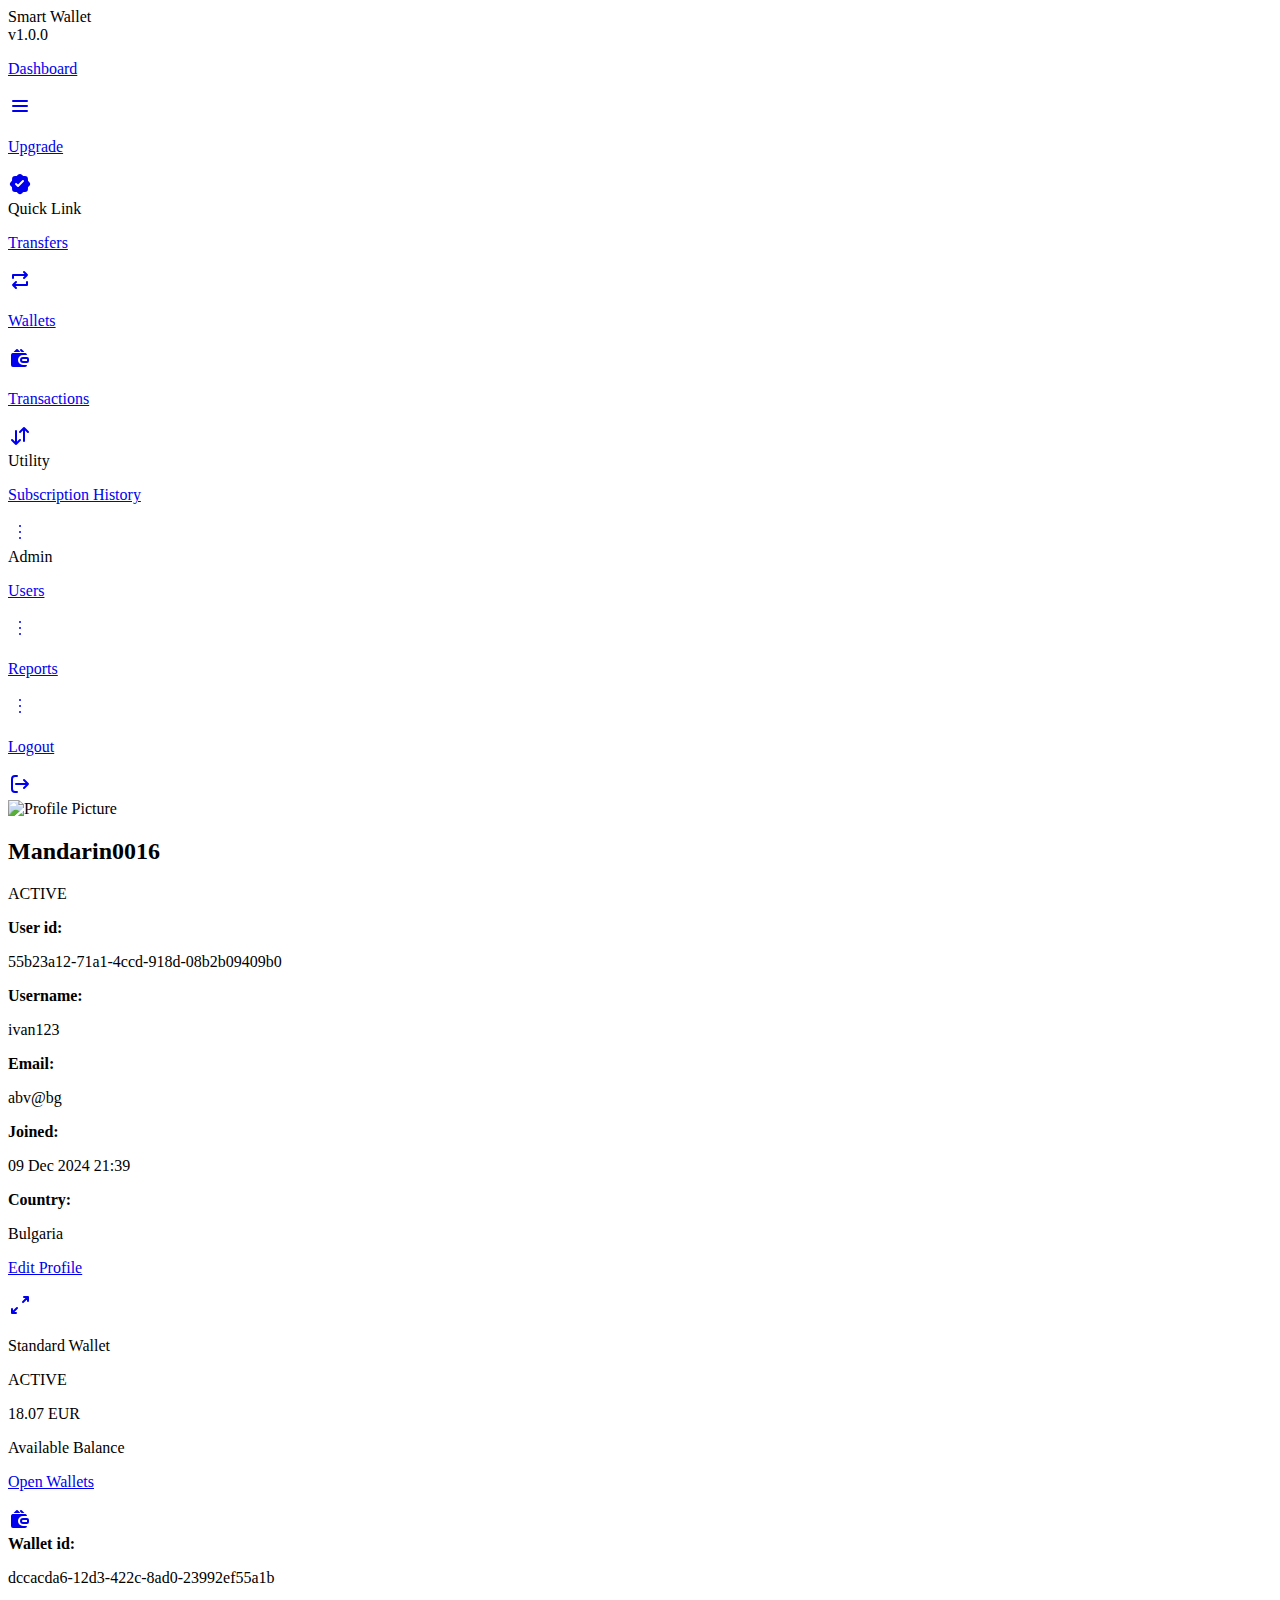
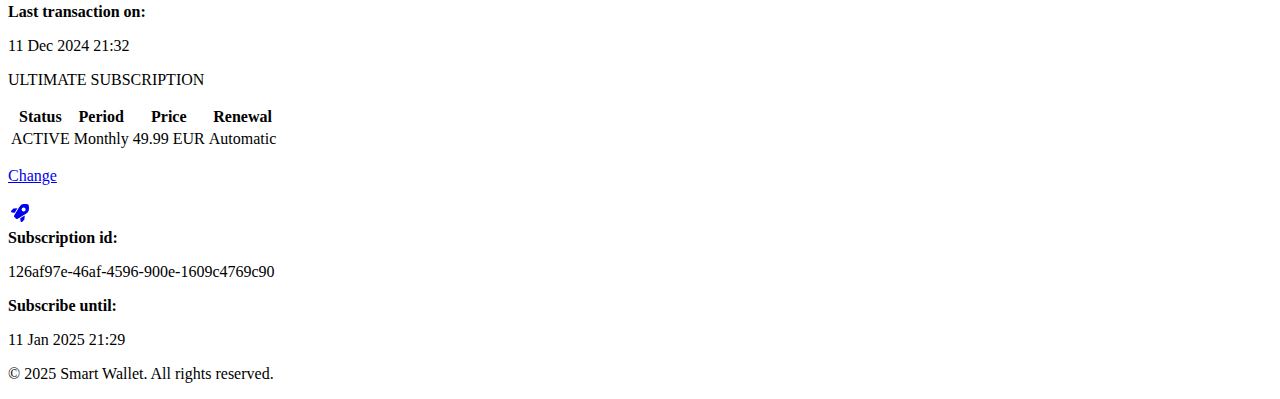
==== src/main/resources/templates/home.html @ 87089398 "Initial commit" ====
<!DOCTYPE html>
<html lang="en" xmlns="http://www.w3.org/1999/xhtml"><head>
  <meta charset="UTF-8">
  <link rel="preconnect" href="https://fonts.googleapis.com">
  <link rel="preconnect" href="https://fonts.gstatic.com" crossorigin="">
  <link href="https://fonts.googleapis.com/css2?family=Roboto:wght@400;700&amp;display=swap" rel="stylesheet">
  <meta name="viewport" content="width=device-width, initial-scale=1.0">
  <link rel="stylesheet" type="text/css" href="/css/common.css">
  <link rel="stylesheet" type="text/css" href="/css/nav-side-bar.css">
  <link rel="stylesheet" type="text/css" href="/css/home-common.css">
  <link rel="stylesheet" type="text/css" href="/css/home.css">
  <title>Home</title>
</head>
<body>
<nav>

</nav>
<main>
  <div class="nav-bar">
    <div class="side-bar-container">
      <nav>
      <div class="side_navbar">
        <div class="smart-wallet-nav-bar">
          <div class="smart-wallet-nav-bar-name">Smart Wallet</div>
          <div class="smart-wallet-nav-bar-version">v1.0.0</div>
        </div>
        <div class="func-block">
          <a href="/home" class="active">
            <p>Dashboard</p>
            <svg class="w-6 h-6 text-gray-800 dark:text-white" aria-hidden="true" xmlns="http://www.w3.org/2000/svg" width="24" height="24" fill="none" viewBox="0 0 24 24">
              <path stroke="currentColor" stroke-linecap="round" stroke-width="2" d="M5 7h14M5 12h14M5 17h14"></path>
            </svg>
          </a>
          <a class="special-gold" href="/subscriptions">
            <p>Upgrade</p>
            <svg class="w-6 h-6 text-gray-800 dark:text-white" aria-hidden="true" xmlns="http://www.w3.org/2000/svg" width="24" height="24" fill="currentColor" viewBox="0 0 24 24">
              <path fill-rule="evenodd" d="M12 2c-.791 0-1.55.314-2.11.874l-.893.893a.985.985 0 0 1-.696.288H7.04A2.984 2.984 0 0 0 4.055 7.04v1.262a.986.986 0 0 1-.288.696l-.893.893a2.984 2.984 0 0 0 0 4.22l.893.893a.985.985 0 0 1 .288.696v1.262a2.984 2.984 0 0 0 2.984 2.984h1.262c.261 0 .512.104.696.288l.893.893a2.984 2.984 0 0 0 4.22 0l.893-.893a.985.985 0 0 1 .696-.288h1.262a2.984 2.984 0 0 0 2.984-2.984V15.7c0-.261.104-.512.288-.696l.893-.893a2.984 2.984 0 0 0 0-4.22l-.893-.893a.985.985 0 0 1-.288-.696V7.04a2.984 2.984 0 0 0-2.984-2.984h-1.262a.985.985 0 0 1-.696-.288l-.893-.893A2.984 2.984 0 0 0 12 2Zm3.683 7.73a1 1 0 1 0-1.414-1.413l-4.253 4.253-1.277-1.277a1 1 0 0 0-1.415 1.414l1.985 1.984a1 1 0 0 0 1.414 0l4.96-4.96Z" clip-rule="evenodd"></path>
            </svg>
          </a>
        </div>
        <div class="func-block">
          <span>Quick Link</span>
          <a href="/transfers">
            <p>Transfers</p>
            <svg class="w-6 h-6 text-gray-800 dark:text-white" aria-hidden="true" xmlns="http://www.w3.org/2000/svg" width="24" height="24" fill="none" viewBox="0 0 24 24">
              <path stroke="currentColor" stroke-linecap="round" stroke-linejoin="round" stroke-width="2" d="m16 10 3-3m0 0-3-3m3 3H5v3m3 4-3 3m0 0 3 3m-3-3h14v-3"></path>
            </svg>
          </a>
          <a href="/wallets">
            <p>Wallets</p>
            <svg class="w-6 h-6 text-gray-800 dark:text-white" aria-hidden="true" xmlns="http://www.w3.org/2000/svg" width="24" height="24" fill="currentColor" viewBox="0 0 24 24">
              <path fill-rule="evenodd" d="M12 14a3 3 0 0 1 3-3h4a2 2 0 0 1 2 2v2a2 2 0 0 1-2 2h-4a3 3 0 0 1-3-3Zm3-1a1 1 0 1 0 0 2h4v-2h-4Z" clip-rule="evenodd"></path>
              <path fill-rule="evenodd" d="M12.293 3.293a1 1 0 0 1 1.414 0L16.414 6h-2.828l-1.293-1.293a1 1 0 0 1 0-1.414ZM12.414 6 9.707 3.293a1 1 0 0 0-1.414 0L5.586 6h6.828ZM4.586 7l-.056.055A2 2 0 0 0 3 9v10a2 2 0 0 0 2 2h12a2 2 0 0 0 2-2h-4a5 5 0 0 1 0-10h4a2 2 0 0 0-1.53-1.945L17.414 7H4.586Z" clip-rule="evenodd"></path>
            </svg>
          </a>
          <a href="/transactions">
            <p>Transactions</p>
            <svg class="w-6 h-6 text-gray-800 dark:text-white" aria-hidden="true" xmlns="http://www.w3.org/2000/svg" width="24" height="24" fill="none" viewBox="0 0 24 24">
              <path stroke="currentColor" stroke-linecap="round" stroke-linejoin="round" stroke-width="2" d="M8 20V7m0 13-4-4m4 4 4-4m4-12v13m0-13 4 4m-4-4-4 4"></path>
            </svg>
          </a>
        </div>
        <div class="func-block">
          <span>Utility</span>
          <a href="/subscriptions/history">
            <p>Subscription History</p>
            <svg class="w-6 h-6 text-gray-800 dark:text-white" aria-hidden="true" xmlns="http://www.w3.org/2000/svg" width="24" height="24" fill="none" viewBox="0 0 24 24">
              <path stroke="currentColor" stroke-linecap="round" stroke-width="2" d="M12 6h.01M12 12h.01M12 18h.01"></path>
            </svg>
          </a>
        </div>
        <div class="func-block admin-func-block">
          <span>Admin</span>
          <a href="/users">
            <p>Users</p>
            <svg class="w-6 h-6 text-gray-800 dark:text-white" aria-hidden="true" xmlns="http://www.w3.org/2000/svg" width="24" height="24" fill="none" viewBox="0 0 24 24">
              <path stroke="currentColor" stroke-linecap="round" stroke-width="2" d="M12 6h.01M12 12h.01M12 18h.01"></path>
            </svg>
          </a>
          <a href="/reports">
            <p>Reports</p>
            <svg class="w-6 h-6 text-gray-800 dark:text-white" aria-hidden="true" xmlns="http://www.w3.org/2000/svg" width="24" height="24" fill="none" viewBox="0 0 24 24">
              <path stroke="currentColor" stroke-linecap="round" stroke-width="2" d="M12 6h.01M12 12h.01M12 18h.01"></path>
            </svg>
          </a>
        </div>
        <div class="func-block">
          <a class="logout" href="/logout">
            <p>Logout</p>
            <svg class="w-6 h-6 text-gray-800 dark:text-white" aria-hidden="true" xmlns="http://www.w3.org/2000/svg" width="24" height="24" fill="none" viewBox="0 0 24 24">
              <path stroke="currentColor" stroke-linecap="round" stroke-linejoin="round" stroke-width="2" d="M20 12H8m12 0-4 4m4-4-4-4M9 4H7a3 3 0 0 0-3 3v10a3 3 0 0 0 3 3h2"></path>
            </svg>
          </a>
        </div>
      </div>
      </nav>
   </div>
  </div>
  <div class="home-section">
    <div class="single-section-box home-profile-information">
      <div class="profile-header">
        <img src="https://avatars.githubusercontent.com/u/122465228?v=4" alt="Profile Picture" class="profile-avatar">
        <h2 class="profile-name">Mandarin0016</h2>
        <div class="profile-status-role-container">
          <p class="active-profile">ACTIVE</p>
        </div>
        <div class="details-section">
          <div class="details-section-container">
            <strong>User id: </strong>
            <p>55b23a12-71a1-4ccd-918d-08b2b09409b0</p>
          </div>
        </div>
      </div>
      <div class="profile-info">
        <div class="details-section-container">
          <strong>Username: </strong>
          <p>ivan123</p>
        </div>
        <div class="details-section-container">
          <strong>Email: </strong>
          <p>abv@bg</p>
        </div>
        <div class="details-section-container">
          <strong>Joined: </strong>
          <p>09 Dec 2024 21:39</p>
        </div>
        <div class="details-section-container">
          <strong>Country: </strong>
          <p>Bulgaria</p>
        </div>
      </div>
      <a href="/users/profile" class="profile-actions-button">
        <p>Edit Profile</p>
        <svg class="w-6 h-6 text-gray-800 dark:text-white" aria-hidden="true" xmlns="http://www.w3.org/2000/svg" width="24" height="24" fill="none" viewBox="0 0 24 24">
          <path stroke="currentColor" stroke-linecap="round" stroke-linejoin="round" stroke-width="2" d="M16 4h4m0 0v4m0-4-5 5M8 20H4m0 0v-4m0 4 5-5"></path>
        </svg>
      </a>
    </div>

    <div class="single-section-box home-standard-wallet">
      <div class="default-label-box">
        <p>Standard Wallet</p>
        <p class="active-wallet-status">ACTIVE</p>
      </div>
      <div class="wallet-balance">
        <p class="balance">18.07 EUR</p>
        <p class="available-balance-text">Available Balance</p>
      </div>

      <a class="profile-actions-button" href="/wallets">
        <p>Open Wallets</p>
        <svg class="w-6 h-6 text-gray-800 dark:text-white" aria-hidden="true" xmlns="http://www.w3.org/2000/svg" width="24" height="24" fill="currentColor" viewBox="0 0 24 24">
          <path fill-rule="evenodd" d="M12 14a3 3 0 0 1 3-3h4a2 2 0 0 1 2 2v2a2 2 0 0 1-2 2h-4a3 3 0 0 1-3-3Zm3-1a1 1 0 1 0 0 2h4v-2h-4Z" clip-rule="evenodd"></path>
          <path fill-rule="evenodd" d="M12.293 3.293a1 1 0 0 1 1.414 0L16.414 6h-2.828l-1.293-1.293a1 1 0 0 1 0-1.414ZM12.414 6 9.707 3.293a1 1 0 0 0-1.414 0L5.586 6h6.828ZM4.586 7l-.056.055A2 2 0 0 0 3 9v10a2 2 0 0 0 2 2h12a2 2 0 0 0 2-2h-4a5 5 0 0 1 0-10h4a2 2 0 0 0-1.53-1.945L17.414 7H4.586Z" clip-rule="evenodd"></path>
        </svg>
      </a>

      <div class="details-section">
        <div class="details-section-container">
          <strong>Wallet id: </strong>
          <p>dccacda6-12d3-422c-8ad0-23992ef55a1b</p>
        </div>
        <div class="details-section-container">
          <strong>Last transaction on: </strong>
          <p>11 Dec 2024 21:32</p>
        </div>
      </div>
    </div>
    <div class="single-section-box home-subscription">
      <div class="default-label-box">
        <p>ULTIMATE SUBSCRIPTION</p>
      </div>
      <table class="styled-table">
        <thead>
        <tr>
          <th>Status</th>
          <th>Period</th>
          <th>Price</th>
          <th>Renewal</th>
        </tr>
        </thead>
        <tbody>
        <tr>
          <td><span class="status active">ACTIVE</span></td>
          <td>Monthly</td>
          <td>49.99 EUR</td>
          <td>Automatic</td>
        </tr>
        </tbody>
      </table>
      <a class="profile-actions-button" href="/subscriptions">
        <p>Change</p>
        <svg class="w-6 h-6 text-gray-800 dark:text-white" aria-hidden="true" xmlns="http://www.w3.org/2000/svg" width="24" height="24" fill="currentColor" viewBox="0 0 24 24">
          <path fill-rule="evenodd" d="M20.337 3.664c.213.212.354.486.404.782.294 1.711.657 5.195-.906 6.76-1.77 1.768-8.485 5.517-10.611 6.683a.987.987 0 0 1-1.176-.173l-.882-.88-.877-.884a.988.988 0 0 1-.173-1.177c1.165-2.126 4.913-8.841 6.682-10.611 1.562-1.563 5.046-1.198 6.757-.904.296.05.57.191.782.404ZM5.407 7.576l4-.341-2.69 4.48-2.857-.334a.996.996 0 0 1-.565-1.694l2.112-2.111Zm11.357 7.02-.34 4-2.111 2.113a.996.996 0 0 1-1.69-.565l-.422-2.807 4.563-2.74Zm.84-6.21a1.99 1.99 0 1 1-3.98 0 1.99 1.99 0 0 1 3.98 0Z" clip-rule="evenodd"></path>
        </svg>
      </a>
      <div class="details-section">
        <div class="details-section-container">
          <strong>Subscription id: </strong>
          <p>126af97e-46af-4596-900e-1609c4769c90</p>
        </div>
        <div class="details-section-container">
          <strong>Subscribe until: </strong>
          <p>11 Jan 2025 21:29</p>
        </div>
      </div>
    </div>
  </div>
</main>
<div class="footer"><p>© 2025 Smart Wallet. All rights reserved.</p></div>
</body>
</html>
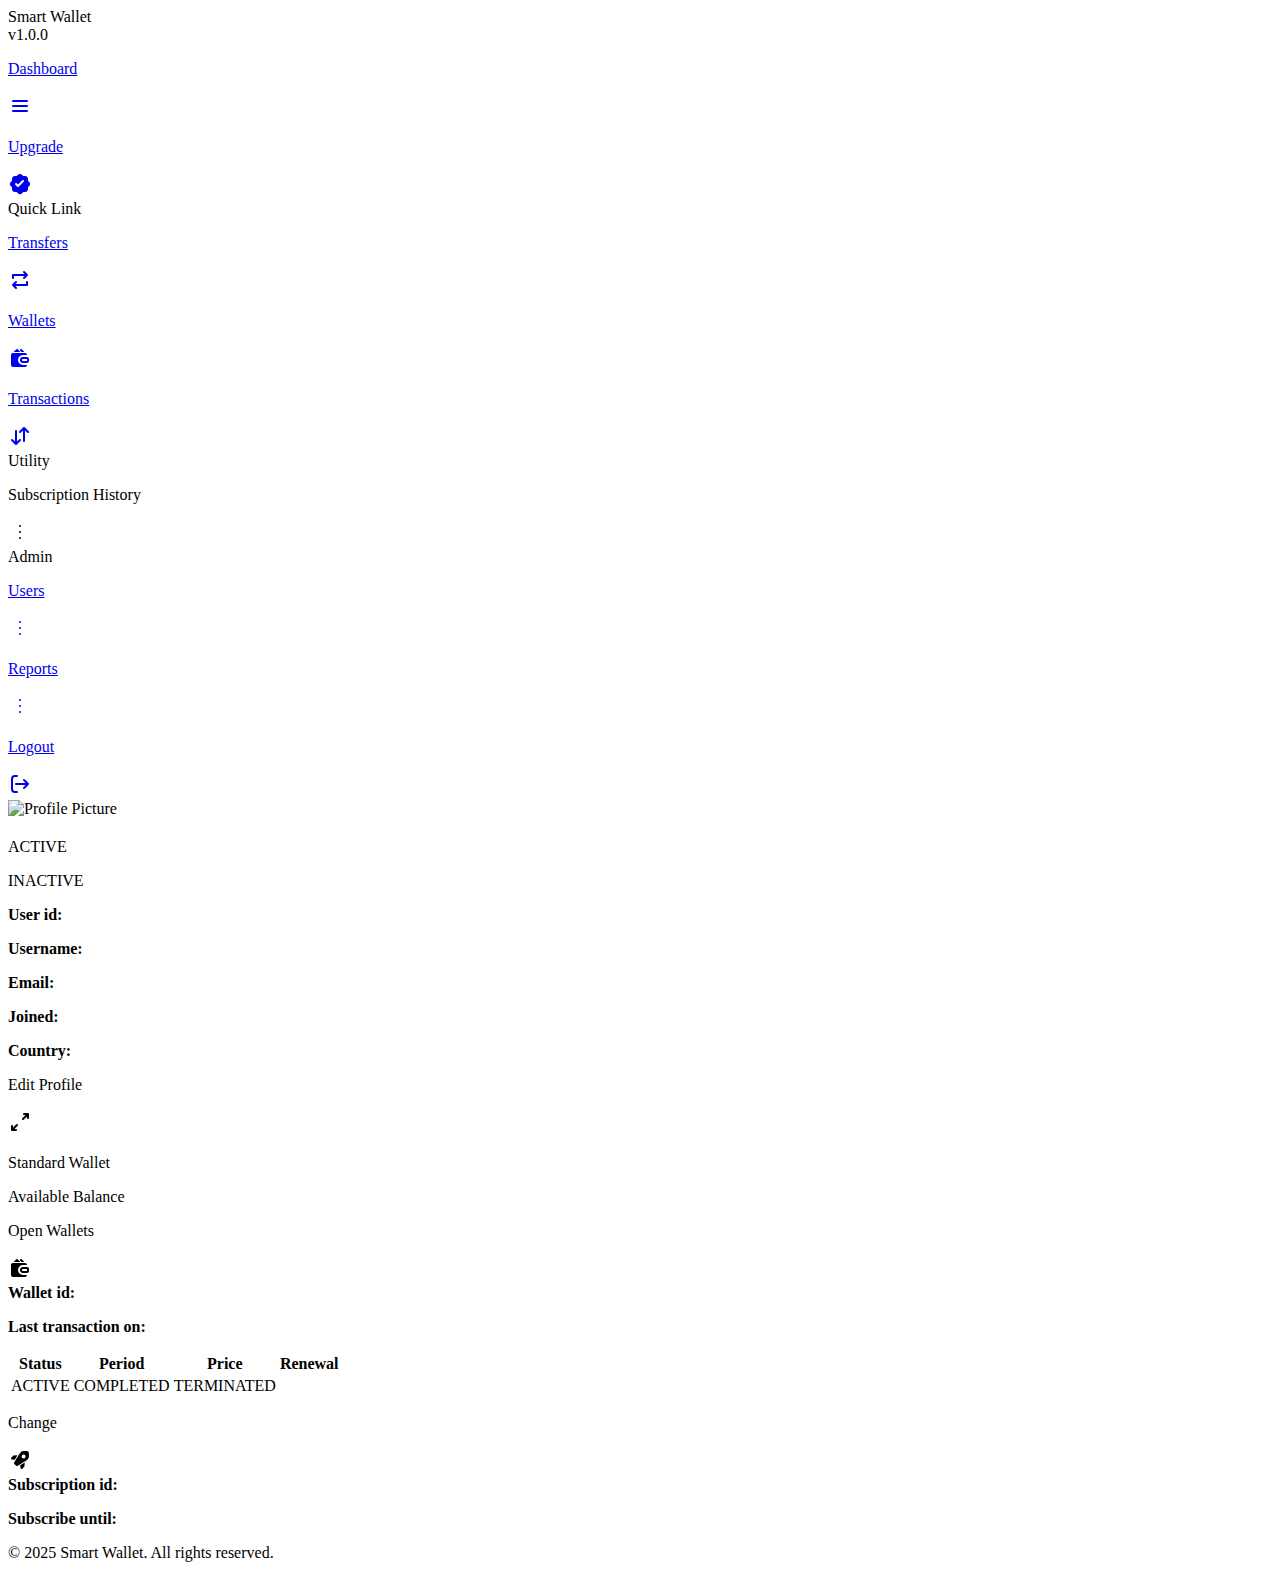
==== commit 254b7bdb: "added controllers and thymeleaf population" ====
--- a/src/main/resources/templates/home.html
+++ b/src/main/resources/templates/home.html
@@ -62,7 +62,7 @@
         </div>
         <div class="func-block">
           <span>Utility</span>
-          <a href="/subscriptions/history">
+          <a th:href="@{/subscriptions/history}">
             <p>Subscription History</p>
             <svg class="w-6 h-6 text-gray-800 dark:text-white" aria-hidden="true" xmlns="http://www.w3.org/2000/svg" width="24" height="24" fill="none" viewBox="0 0 24 24">
               <path stroke="currentColor" stroke-linecap="round" stroke-width="2" d="M12 6h.01M12 12h.01M12 18h.01"></path>
@@ -99,37 +99,38 @@
   <div class="home-section">
     <div class="single-section-box home-profile-information">
       <div class="profile-header">
-        <img src="https://avatars.githubusercontent.com/u/122465228?v=4" alt="Profile Picture" class="profile-avatar">
-        <h2 class="profile-name">Mandarin0016</h2>
+        <img th:src="${#strings.isEmpty(user.profilePicture) ? 'https://upload.wikimedia.org/wikipedia/commons/7/7c/Profile_avatar_placeholder_large.png?20150327203541' : user.profilePicture}" alt="Profile Picture" class="profile-avatar">
+        <h2 class="profile-name" th:text="${user.username}"></h2>
         <div class="profile-status-role-container">
-          <p class="active-profile">ACTIVE</p>
+          <p th:if="${user.isActive()}" class="active-profile">ACTIVE</p>
+          <p th:if="${!user.isActive()}" class="inactive-profile">INACTIVE</p>
         </div>
         <div class="details-section">
           <div class="details-section-container">
             <strong>User id: </strong>
-            <p>55b23a12-71a1-4ccd-918d-08b2b09409b0</p>
+            <p th:text="${user.id}"></p>
           </div>
         </div>
       </div>
       <div class="profile-info">
         <div class="details-section-container">
           <strong>Username: </strong>
-          <p>ivan123</p>
+          <p th:text="${user.username}"></p>
         </div>
         <div class="details-section-container">
           <strong>Email: </strong>
-          <p>abv@bg</p>
+          <p th:text="${#strings.isEmpty(user.email) ? 'Edit your profile to add an email.' : user.email}"></p>
         </div>
         <div class="details-section-container">
           <strong>Joined: </strong>
-          <p>09 Dec 2024 21:39</p>
+          <p th:text="${#temporals.format( user.createdOn, 'dd MMM yyyy HH:mm', #locale.ENGLISH)}"></p>
         </div>
         <div class="details-section-container">
           <strong>Country: </strong>
-          <p>Bulgaria</p>
-        </div>
-      </div>
-      <a href="/users/profile" class="profile-actions-button">
+          <p th:text="${#strings.capitalize(#strings.toLowerCase(user.country))}"></p>
+        </div>
+      </div>
+      <a th:href="@{'/users/' + ${user.id} + '/profile'}" class="profile-actions-button">
         <p>Edit Profile</p>
         <svg class="w-6 h-6 text-gray-800 dark:text-white" aria-hidden="true" xmlns="http://www.w3.org/2000/svg" width="24" height="24" fill="none" viewBox="0 0 24 24">
           <path stroke="currentColor" stroke-linecap="round" stroke-linejoin="round" stroke-width="2" d="M16 4h4m0 0v4m0-4-5 5M8 20H4m0 0v-4m0 4 5-5"></path>
@@ -140,14 +141,16 @@
     <div class="single-section-box home-standard-wallet">
       <div class="default-label-box">
         <p>Standard Wallet</p>
-        <p class="active-wallet-status">ACTIVE</p>
+        <p th:text="${user.wallets[0].status}"
+           th:classappend="${user.wallets[0].status.name() == 'ACTIVE'
+           ? 'active-wallet-status' : 'inactive-wallet-status'}"></p>
       </div>
       <div class="wallet-balance">
-        <p class="balance">18.07 EUR</p>
+        <p th:text="${user.wallets[0].balance + ' EUR'}" class="balance"></p>
         <p class="available-balance-text">Available Balance</p>
       </div>
 
-      <a class="profile-actions-button" href="/wallets">
+      <a class="profile-actions-button" th:href="@{/wallets}">
         <p>Open Wallets</p>
         <svg class="w-6 h-6 text-gray-800 dark:text-white" aria-hidden="true" xmlns="http://www.w3.org/2000/svg" width="24" height="24" fill="currentColor" viewBox="0 0 24 24">
           <path fill-rule="evenodd" d="M12 14a3 3 0 0 1 3-3h4a2 2 0 0 1 2 2v2a2 2 0 0 1-2 2h-4a3 3 0 0 1-3-3Zm3-1a1 1 0 1 0 0 2h4v-2h-4Z" clip-rule="evenodd"></path>
@@ -158,17 +161,17 @@
       <div class="details-section">
         <div class="details-section-container">
           <strong>Wallet id: </strong>
-          <p>dccacda6-12d3-422c-8ad0-23992ef55a1b</p>
+          <p th:text="${user.wallets[0].id}"></p>
         </div>
         <div class="details-section-container">
           <strong>Last transaction on: </strong>
-          <p>11 Dec 2024 21:32</p>
+          <p th:text="${#temporals.format(user.wallets[0].updatedOn, 'dd MMM yyyy HH:mm', #locale.ENGLISH)}"></p>
         </div>
       </div>
     </div>
     <div class="single-section-box home-subscription">
       <div class="default-label-box">
-        <p>ULTIMATE SUBSCRIPTION</p>
+        <p th:text="${user.subscriptions[0].type.name() + ' SUBSCRIPTION'}"></p>
       </div>
       <table class="styled-table">
         <thead>
@@ -181,14 +184,16 @@
         </thead>
         <tbody>
         <tr>
-          <td><span class="status active">ACTIVE</span></td>
-          <td>Monthly</td>
-          <td>49.99 EUR</td>
-          <td>Automatic</td>
+          <td th:if="${user.subscriptions[0].status.name() == 'ACTIVE'}"><span class="status active">ACTIVE</span></td>
+          <td th:if="${user.subscriptions[0].status.name() == 'COMPLETED'}"><span class="status completed">COMPLETED</span></td>
+          <td th:if="${user.subscriptions[0].status.name() == 'TERMINATED'}"><span class="status terminated">TERMINATED</span></td>
+          <td th:text="${#strings.capitalize(#strings.toLowerCase(user.subscriptions[0].period.name()))}"></td>
+          <td th:text="${user.subscriptions[0].price + ' EUR'}"></td>
+          <td th:text="${user.subscriptions[0].renewalAllowed == true ? 'Automatic' : 'Manual'}"></td>
         </tr>
         </tbody>
       </table>
-      <a class="profile-actions-button" href="/subscriptions">
+      <a class="profile-actions-button" th:href="@{/subscriptions}">
         <p>Change</p>
         <svg class="w-6 h-6 text-gray-800 dark:text-white" aria-hidden="true" xmlns="http://www.w3.org/2000/svg" width="24" height="24" fill="currentColor" viewBox="0 0 24 24">
           <path fill-rule="evenodd" d="M20.337 3.664c.213.212.354.486.404.782.294 1.711.657 5.195-.906 6.76-1.77 1.768-8.485 5.517-10.611 6.683a.987.987 0 0 1-1.176-.173l-.882-.88-.877-.884a.988.988 0 0 1-.173-1.177c1.165-2.126 4.913-8.841 6.682-10.611 1.562-1.563 5.046-1.198 6.757-.904.296.05.57.191.782.404ZM5.407 7.576l4-.341-2.69 4.48-2.857-.334a.996.996 0 0 1-.565-1.694l2.112-2.111Zm11.357 7.02-.34 4-2.111 2.113a.996.996 0 0 1-1.69-.565l-.422-2.807 4.563-2.74Zm.84-6.21a1.99 1.99 0 1 1-3.98 0 1.99 1.99 0 0 1 3.98 0Z" clip-rule="evenodd"></path>
@@ -197,11 +202,11 @@
       <div class="details-section">
         <div class="details-section-container">
           <strong>Subscription id: </strong>
-          <p>126af97e-46af-4596-900e-1609c4769c90</p>
+          <p th:text="${user.subscriptions[0].id}"></p>
         </div>
         <div class="details-section-container">
           <strong>Subscribe until: </strong>
-          <p>11 Jan 2025 21:29</p>
+          <p th:text="${#temporals.format(user.subscriptions[0].completedOn, 'dd MMM yyyy HH:mm', #locale.ENGLISH)}"></p>
         </div>
       </div>
     </div>
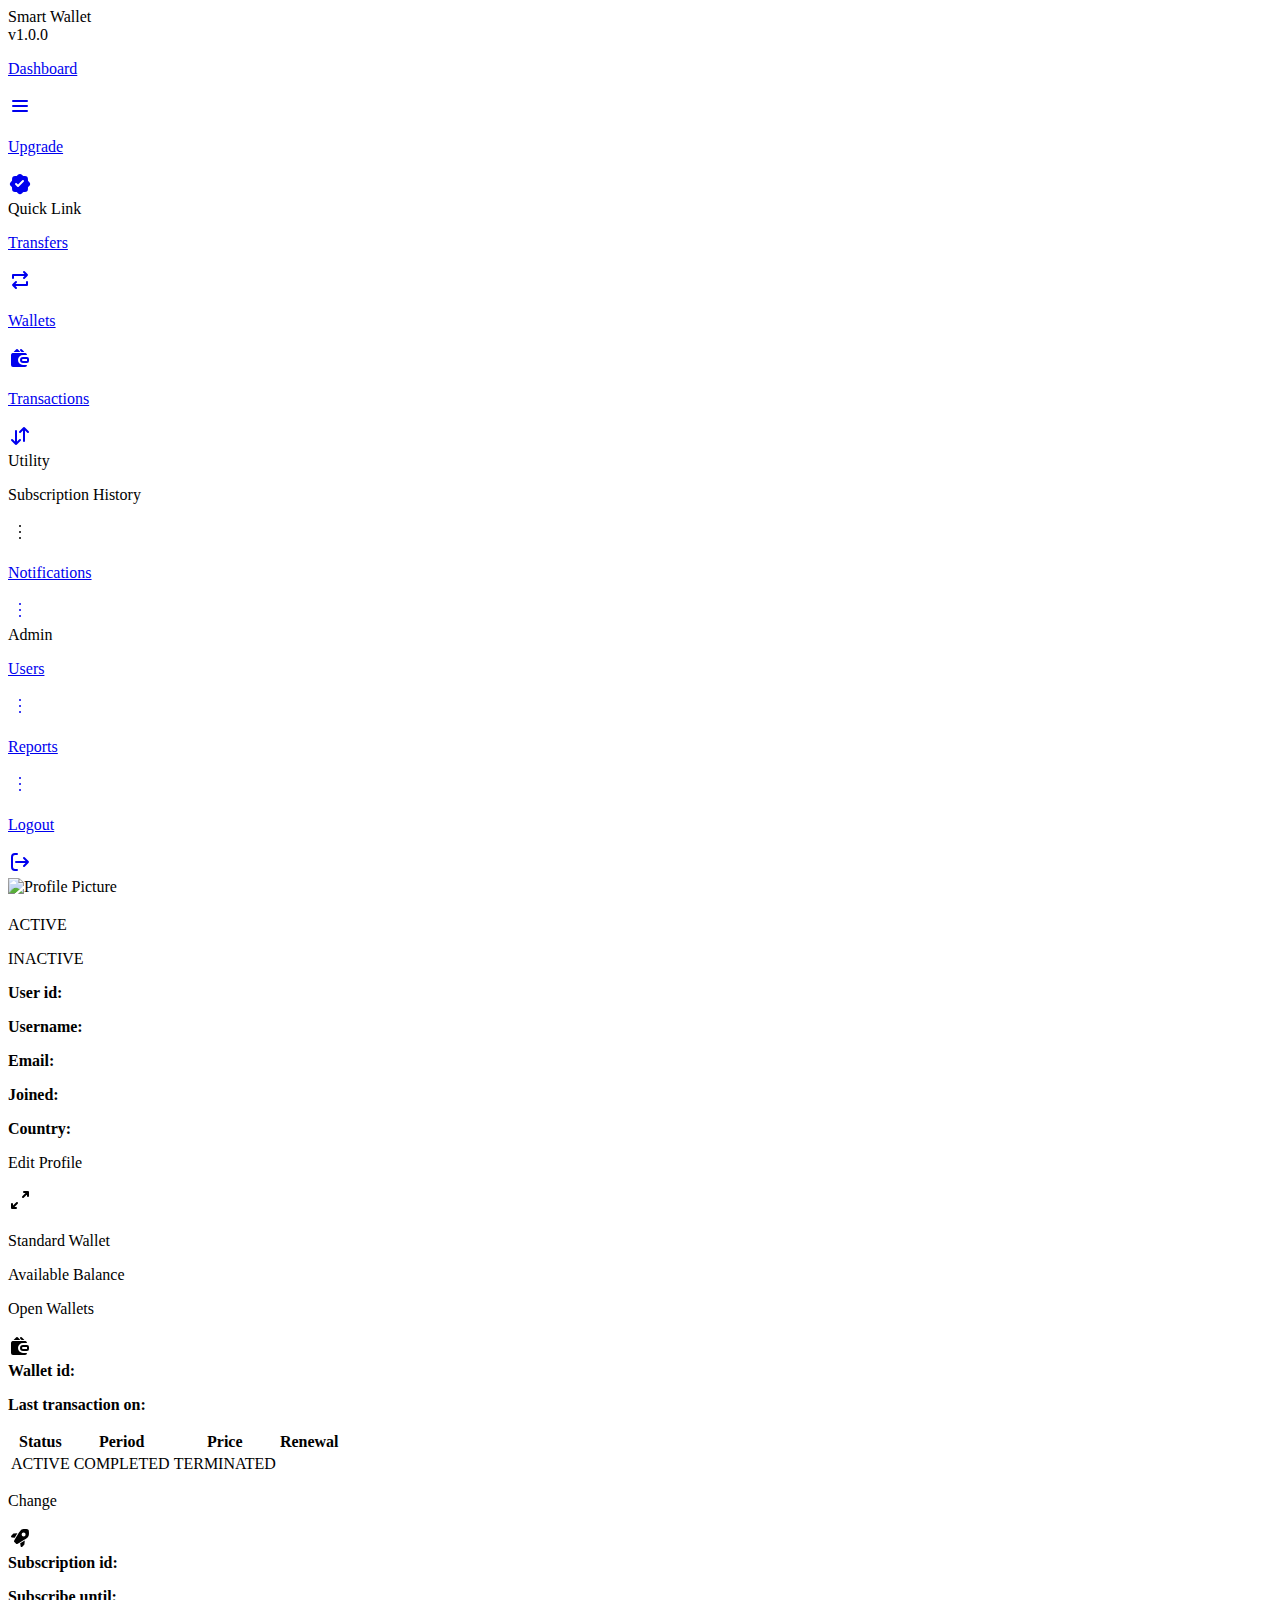
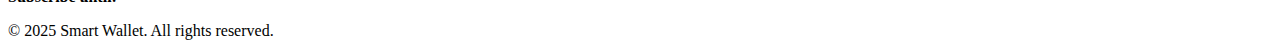
==== commit e01d1312: "add notification functionality" ====
--- a/src/main/resources/templates/home.html
+++ b/src/main/resources/templates/home.html
@@ -1,216 +1,272 @@
 <!DOCTYPE html>
-<html lang="en" xmlns="http://www.w3.org/1999/xhtml"><head>
-  <meta charset="UTF-8">
-  <link rel="preconnect" href="https://fonts.googleapis.com">
-  <link rel="preconnect" href="https://fonts.gstatic.com" crossorigin="">
-  <link href="https://fonts.googleapis.com/css2?family=Roboto:wght@400;700&amp;display=swap" rel="stylesheet">
-  <meta name="viewport" content="width=device-width, initial-scale=1.0">
-  <link rel="stylesheet" type="text/css" href="/css/common.css">
-  <link rel="stylesheet" type="text/css" href="/css/nav-side-bar.css">
-  <link rel="stylesheet" type="text/css" href="/css/home-common.css">
-  <link rel="stylesheet" type="text/css" href="/css/home.css">
-  <title>Home</title>
+<html lang="en" xmlns="http://www.w3.org/1999/xhtml">
+<head>
+    <meta charset="UTF-8">
+    <link rel="preconnect" href="https://fonts.googleapis.com">
+    <link rel="preconnect" href="https://fonts.gstatic.com" crossorigin="">
+    <link href="https://fonts.googleapis.com/css2?family=Roboto:wght@400;700&amp;display=swap" rel="stylesheet">
+    <meta name="viewport" content="width=device-width, initial-scale=1.0">
+    <link rel="stylesheet" type="text/css" href="/css/common.css">
+    <link rel="stylesheet" type="text/css" href="/css/nav-side-bar.css">
+    <link rel="stylesheet" type="text/css" href="/css/home-common.css">
+    <link rel="stylesheet" type="text/css" href="/css/home.css">
+    <title>Home</title>
 </head>
 <body>
 <nav>
 
 </nav>
 <main>
-  <div class="nav-bar">
-    <div class="side-bar-container">
-      <nav>
-      <div class="side_navbar">
-        <div class="smart-wallet-nav-bar">
-          <div class="smart-wallet-nav-bar-name">Smart Wallet</div>
-          <div class="smart-wallet-nav-bar-version">v1.0.0</div>
-        </div>
-        <div class="func-block">
-          <a href="/home" class="active">
-            <p>Dashboard</p>
-            <svg class="w-6 h-6 text-gray-800 dark:text-white" aria-hidden="true" xmlns="http://www.w3.org/2000/svg" width="24" height="24" fill="none" viewBox="0 0 24 24">
-              <path stroke="currentColor" stroke-linecap="round" stroke-width="2" d="M5 7h14M5 12h14M5 17h14"></path>
-            </svg>
-          </a>
-          <a class="special-gold" href="/subscriptions">
-            <p>Upgrade</p>
-            <svg class="w-6 h-6 text-gray-800 dark:text-white" aria-hidden="true" xmlns="http://www.w3.org/2000/svg" width="24" height="24" fill="currentColor" viewBox="0 0 24 24">
-              <path fill-rule="evenodd" d="M12 2c-.791 0-1.55.314-2.11.874l-.893.893a.985.985 0 0 1-.696.288H7.04A2.984 2.984 0 0 0 4.055 7.04v1.262a.986.986 0 0 1-.288.696l-.893.893a2.984 2.984 0 0 0 0 4.22l.893.893a.985.985 0 0 1 .288.696v1.262a2.984 2.984 0 0 0 2.984 2.984h1.262c.261 0 .512.104.696.288l.893.893a2.984 2.984 0 0 0 4.22 0l.893-.893a.985.985 0 0 1 .696-.288h1.262a2.984 2.984 0 0 0 2.984-2.984V15.7c0-.261.104-.512.288-.696l.893-.893a2.984 2.984 0 0 0 0-4.22l-.893-.893a.985.985 0 0 1-.288-.696V7.04a2.984 2.984 0 0 0-2.984-2.984h-1.262a.985.985 0 0 1-.696-.288l-.893-.893A2.984 2.984 0 0 0 12 2Zm3.683 7.73a1 1 0 1 0-1.414-1.413l-4.253 4.253-1.277-1.277a1 1 0 0 0-1.415 1.414l1.985 1.984a1 1 0 0 0 1.414 0l4.96-4.96Z" clip-rule="evenodd"></path>
-            </svg>
-          </a>
-        </div>
-        <div class="func-block">
-          <span>Quick Link</span>
-          <a href="/transfers">
-            <p>Transfers</p>
-            <svg class="w-6 h-6 text-gray-800 dark:text-white" aria-hidden="true" xmlns="http://www.w3.org/2000/svg" width="24" height="24" fill="none" viewBox="0 0 24 24">
-              <path stroke="currentColor" stroke-linecap="round" stroke-linejoin="round" stroke-width="2" d="m16 10 3-3m0 0-3-3m3 3H5v3m3 4-3 3m0 0 3 3m-3-3h14v-3"></path>
-            </svg>
-          </a>
-          <a href="/wallets">
-            <p>Wallets</p>
-            <svg class="w-6 h-6 text-gray-800 dark:text-white" aria-hidden="true" xmlns="http://www.w3.org/2000/svg" width="24" height="24" fill="currentColor" viewBox="0 0 24 24">
-              <path fill-rule="evenodd" d="M12 14a3 3 0 0 1 3-3h4a2 2 0 0 1 2 2v2a2 2 0 0 1-2 2h-4a3 3 0 0 1-3-3Zm3-1a1 1 0 1 0 0 2h4v-2h-4Z" clip-rule="evenodd"></path>
-              <path fill-rule="evenodd" d="M12.293 3.293a1 1 0 0 1 1.414 0L16.414 6h-2.828l-1.293-1.293a1 1 0 0 1 0-1.414ZM12.414 6 9.707 3.293a1 1 0 0 0-1.414 0L5.586 6h6.828ZM4.586 7l-.056.055A2 2 0 0 0 3 9v10a2 2 0 0 0 2 2h12a2 2 0 0 0 2-2h-4a5 5 0 0 1 0-10h4a2 2 0 0 0-1.53-1.945L17.414 7H4.586Z" clip-rule="evenodd"></path>
-            </svg>
-          </a>
-          <a href="/transactions">
-            <p>Transactions</p>
-            <svg class="w-6 h-6 text-gray-800 dark:text-white" aria-hidden="true" xmlns="http://www.w3.org/2000/svg" width="24" height="24" fill="none" viewBox="0 0 24 24">
-              <path stroke="currentColor" stroke-linecap="round" stroke-linejoin="round" stroke-width="2" d="M8 20V7m0 13-4-4m4 4 4-4m4-12v13m0-13 4 4m-4-4-4 4"></path>
-            </svg>
-          </a>
-        </div>
-        <div class="func-block">
-          <span>Utility</span>
-          <a th:href="@{/subscriptions/history}">
-            <p>Subscription History</p>
-            <svg class="w-6 h-6 text-gray-800 dark:text-white" aria-hidden="true" xmlns="http://www.w3.org/2000/svg" width="24" height="24" fill="none" viewBox="0 0 24 24">
-              <path stroke="currentColor" stroke-linecap="round" stroke-width="2" d="M12 6h.01M12 12h.01M12 18h.01"></path>
-            </svg>
-          </a>
-        </div>
-        <div class="func-block admin-func-block">
-          <span>Admin</span>
-          <a href="/users">
-            <p>Users</p>
-            <svg class="w-6 h-6 text-gray-800 dark:text-white" aria-hidden="true" xmlns="http://www.w3.org/2000/svg" width="24" height="24" fill="none" viewBox="0 0 24 24">
-              <path stroke="currentColor" stroke-linecap="round" stroke-width="2" d="M12 6h.01M12 12h.01M12 18h.01"></path>
-            </svg>
-          </a>
-          <a href="/reports">
-            <p>Reports</p>
-            <svg class="w-6 h-6 text-gray-800 dark:text-white" aria-hidden="true" xmlns="http://www.w3.org/2000/svg" width="24" height="24" fill="none" viewBox="0 0 24 24">
-              <path stroke="currentColor" stroke-linecap="round" stroke-width="2" d="M12 6h.01M12 12h.01M12 18h.01"></path>
-            </svg>
-          </a>
-        </div>
-        <div class="func-block">
-          <a class="logout" href="/logout">
-            <p>Logout</p>
-            <svg class="w-6 h-6 text-gray-800 dark:text-white" aria-hidden="true" xmlns="http://www.w3.org/2000/svg" width="24" height="24" fill="none" viewBox="0 0 24 24">
-              <path stroke="currentColor" stroke-linecap="round" stroke-linejoin="round" stroke-width="2" d="M20 12H8m12 0-4 4m4-4-4-4M9 4H7a3 3 0 0 0-3 3v10a3 3 0 0 0 3 3h2"></path>
-            </svg>
-          </a>
-        </div>
-      </div>
-      </nav>
-   </div>
-  </div>
-  <div class="home-section">
-    <div class="single-section-box home-profile-information">
-      <div class="profile-header">
-        <img th:src="${#strings.isEmpty(user.profilePicture) ? 'https://upload.wikimedia.org/wikipedia/commons/7/7c/Profile_avatar_placeholder_large.png?20150327203541' : user.profilePicture}" alt="Profile Picture" class="profile-avatar">
-        <h2 class="profile-name" th:text="${user.username}"></h2>
-        <div class="profile-status-role-container">
-          <p th:if="${user.isActive()}" class="active-profile">ACTIVE</p>
-          <p th:if="${!user.isActive()}" class="inactive-profile">INACTIVE</p>
-        </div>
-        <div class="details-section">
-          <div class="details-section-container">
-            <strong>User id: </strong>
-            <p th:text="${user.id}"></p>
-          </div>
-        </div>
-      </div>
-      <div class="profile-info">
-        <div class="details-section-container">
-          <strong>Username: </strong>
-          <p th:text="${user.username}"></p>
-        </div>
-        <div class="details-section-container">
-          <strong>Email: </strong>
-          <p th:text="${#strings.isEmpty(user.email) ? 'Edit your profile to add an email.' : user.email}"></p>
-        </div>
-        <div class="details-section-container">
-          <strong>Joined: </strong>
-          <p th:text="${#temporals.format( user.createdOn, 'dd MMM yyyy HH:mm', #locale.ENGLISH)}"></p>
-        </div>
-        <div class="details-section-container">
-          <strong>Country: </strong>
-          <p th:text="${#strings.capitalize(#strings.toLowerCase(user.country))}"></p>
-        </div>
-      </div>
-      <a th:href="@{'/users/' + ${user.id} + '/profile'}" class="profile-actions-button">
-        <p>Edit Profile</p>
-        <svg class="w-6 h-6 text-gray-800 dark:text-white" aria-hidden="true" xmlns="http://www.w3.org/2000/svg" width="24" height="24" fill="none" viewBox="0 0 24 24">
-          <path stroke="currentColor" stroke-linecap="round" stroke-linejoin="round" stroke-width="2" d="M16 4h4m0 0v4m0-4-5 5M8 20H4m0 0v-4m0 4 5-5"></path>
-        </svg>
-      </a>
+    <div class="nav-bar">
+        <div class="side-bar-container">
+            <nav>
+                <div class="side_navbar">
+                    <div class="smart-wallet-nav-bar">
+                        <div class="smart-wallet-nav-bar-name">Smart Wallet</div>
+                        <div class="smart-wallet-nav-bar-version">v1.0.0</div>
+                    </div>
+                    <div class="func-block">
+                        <a href="/home" class="active">
+                            <p>Dashboard</p>
+                            <svg class="w-6 h-6 text-gray-800 dark:text-white" aria-hidden="true"
+                                 xmlns="http://www.w3.org/2000/svg" width="24" height="24" fill="none"
+                                 viewBox="0 0 24 24">
+                                <path stroke="currentColor" stroke-linecap="round" stroke-width="2"
+                                      d="M5 7h14M5 12h14M5 17h14"></path>
+                            </svg>
+                        </a>
+                        <a class="special-gold" href="/subscriptions">
+                            <p>Upgrade</p>
+                            <svg class="w-6 h-6 text-gray-800 dark:text-white" aria-hidden="true"
+                                 xmlns="http://www.w3.org/2000/svg" width="24" height="24" fill="currentColor"
+                                 viewBox="0 0 24 24">
+                                <path fill-rule="evenodd"
+                                      d="M12 2c-.791 0-1.55.314-2.11.874l-.893.893a.985.985 0 0 1-.696.288H7.04A2.984 2.984 0 0 0 4.055 7.04v1.262a.986.986 0 0 1-.288.696l-.893.893a2.984 2.984 0 0 0 0 4.22l.893.893a.985.985 0 0 1 .288.696v1.262a2.984 2.984 0 0 0 2.984 2.984h1.262c.261 0 .512.104.696.288l.893.893a2.984 2.984 0 0 0 4.22 0l.893-.893a.985.985 0 0 1 .696-.288h1.262a2.984 2.984 0 0 0 2.984-2.984V15.7c0-.261.104-.512.288-.696l.893-.893a2.984 2.984 0 0 0 0-4.22l-.893-.893a.985.985 0 0 1-.288-.696V7.04a2.984 2.984 0 0 0-2.984-2.984h-1.262a.985.985 0 0 1-.696-.288l-.893-.893A2.984 2.984 0 0 0 12 2Zm3.683 7.73a1 1 0 1 0-1.414-1.413l-4.253 4.253-1.277-1.277a1 1 0 0 0-1.415 1.414l1.985 1.984a1 1 0 0 0 1.414 0l4.96-4.96Z"
+                                      clip-rule="evenodd"></path>
+                            </svg>
+                        </a>
+                    </div>
+                    <div class="func-block">
+                        <span>Quick Link</span>
+                        <a href="/transfers">
+                            <p>Transfers</p>
+                            <svg class="w-6 h-6 text-gray-800 dark:text-white" aria-hidden="true"
+                                 xmlns="http://www.w3.org/2000/svg" width="24" height="24" fill="none"
+                                 viewBox="0 0 24 24">
+                                <path stroke="currentColor" stroke-linecap="round" stroke-linejoin="round"
+                                      stroke-width="2" d="m16 10 3-3m0 0-3-3m3 3H5v3m3 4-3 3m0 0 3 3m-3-3h14v-3"></path>
+                            </svg>
+                        </a>
+                        <a href="/wallets">
+                            <p>Wallets</p>
+                            <svg class="w-6 h-6 text-gray-800 dark:text-white" aria-hidden="true"
+                                 xmlns="http://www.w3.org/2000/svg" width="24" height="24" fill="currentColor"
+                                 viewBox="0 0 24 24">
+                                <path fill-rule="evenodd"
+                                      d="M12 14a3 3 0 0 1 3-3h4a2 2 0 0 1 2 2v2a2 2 0 0 1-2 2h-4a3 3 0 0 1-3-3Zm3-1a1 1 0 1 0 0 2h4v-2h-4Z"
+                                      clip-rule="evenodd"></path>
+                                <path fill-rule="evenodd"
+                                      d="M12.293 3.293a1 1 0 0 1 1.414 0L16.414 6h-2.828l-1.293-1.293a1 1 0 0 1 0-1.414ZM12.414 6 9.707 3.293a1 1 0 0 0-1.414 0L5.586 6h6.828ZM4.586 7l-.056.055A2 2 0 0 0 3 9v10a2 2 0 0 0 2 2h12a2 2 0 0 0 2-2h-4a5 5 0 0 1 0-10h4a2 2 0 0 0-1.53-1.945L17.414 7H4.586Z"
+                                      clip-rule="evenodd"></path>
+                            </svg>
+                        </a>
+                        <a href="/transactions">
+                            <p>Transactions</p>
+                            <svg class="w-6 h-6 text-gray-800 dark:text-white" aria-hidden="true"
+                                 xmlns="http://www.w3.org/2000/svg" width="24" height="24" fill="none"
+                                 viewBox="0 0 24 24">
+                                <path stroke="currentColor" stroke-linecap="round" stroke-linejoin="round"
+                                      stroke-width="2" d="M8 20V7m0 13-4-4m4 4 4-4m4-12v13m0-13 4 4m-4-4-4 4"></path>
+                            </svg>
+                        </a>
+                    </div>
+                    <div class="func-block">
+                        <span>Utility</span>
+                        <a th:href="@{/subscriptions/history}">
+                            <p>Subscription History</p>
+                            <svg class="w-6 h-6 text-gray-800 dark:text-white" aria-hidden="true"
+                                 xmlns="http://www.w3.org/2000/svg" width="24" height="24" fill="none"
+                                 viewBox="0 0 24 24">
+                                <path stroke="currentColor" stroke-linecap="round" stroke-width="2"
+                                      d="M12 6h.01M12 12h.01M12 18h.01"></path>
+                            </svg>
+                        </a>
+                        <a href="/notifications">
+                            <p>Notifications</p>
+                            <svg class="w-6 h-6 text-gray-800 dark:text-white" aria-hidden="true"
+                                 xmlns="http://www.w3.org/2000/svg" width="24" height="24" fill="none"
+                                 viewBox="0 0 24 24">
+                                <path stroke="currentColor" stroke-linecap="round" stroke-width="2"
+                                      d="M12 6h.01M12 12h.01M12 18h.01"></path>
+                            </svg>
+                        </a>
+                    </div>
+                    <div class="func-block admin-func-block" th:if="${user.role.name() == 'ADMIN'}">
+                        <span>Admin</span>
+                        <a href="/users">
+                            <p>Users</p>
+                            <svg class="w-6 h-6 text-gray-800 dark:text-white" aria-hidden="true"
+                                 xmlns="http://www.w3.org/2000/svg" width="24" height="24" fill="none"
+                                 viewBox="0 0 24 24">
+                                <path stroke="currentColor" stroke-linecap="round" stroke-width="2"
+                                      d="M12 6h.01M12 12h.01M12 18h.01"></path>
+                            </svg>
+                        </a>
+                        <a href="/reports">
+                            <p>Reports</p>
+                            <svg class="w-6 h-6 text-gray-800 dark:text-white" aria-hidden="true"
+                                 xmlns="http://www.w3.org/2000/svg" width="24" height="24" fill="none"
+                                 viewBox="0 0 24 24">
+                                <path stroke="currentColor" stroke-linecap="round" stroke-width="2"
+                                      d="M12 6h.01M12 12h.01M12 18h.01"></path>
+                            </svg>
+                        </a>
+                    </div>
+                    <div class="func-block">
+                        <a class="logout" href="/logout">
+                            <p>Logout</p>
+                            <svg class="w-6 h-6 text-gray-800 dark:text-white" aria-hidden="true"
+                                 xmlns="http://www.w3.org/2000/svg" width="24" height="24" fill="none"
+                                 viewBox="0 0 24 24">
+                                <path stroke="currentColor" stroke-linecap="round" stroke-linejoin="round"
+                                      stroke-width="2"
+                                      d="M20 12H8m12 0-4 4m4-4-4-4M9 4H7a3 3 0 0 0-3 3v10a3 3 0 0 0 3 3h2"></path>
+                            </svg>
+                        </a>
+                    </div>
+                </div>
+            </nav>
+        </div>
     </div>
-
-    <div class="single-section-box home-standard-wallet">
-      <div class="default-label-box">
-        <p>Standard Wallet</p>
-        <p th:text="${user.wallets[0].status}"
-           th:classappend="${user.wallets[0].status.name() == 'ACTIVE'
+    <div class="home-section">
+        <div class="single-section-box home-profile-information">
+            <div class="profile-header">
+                <img th:src="${#strings.isEmpty(user.profilePicture) ? 'https://upload.wikimedia.org/wikipedia/commons/7/7c/Profile_avatar_placeholder_large.png?20150327203541' : user.profilePicture}"
+                     alt="Profile Picture" class="profile-avatar">
+                <h2 class="profile-name" th:text="${user.username}"></h2>
+                <div class="profile-status-role-container">
+                    <p th:if="${user.isActive()}" class="active-profile">ACTIVE</p>
+                    <p th:if="${!user.isActive()}" class="inactive-profile">INACTIVE</p>
+                </div>
+                <div class="details-section">
+                    <div class="details-section-container">
+                        <strong>User id: </strong>
+                        <p th:text="${user.id}"></p>
+                    </div>
+                </div>
+            </div>
+            <div class="profile-info">
+                <div class="details-section-container">
+                    <strong>Username: </strong>
+                    <p th:text="${user.username}"></p>
+                </div>
+                <div class="details-section-container">
+                    <strong>Email: </strong>
+                    <p th:text="${#strings.isEmpty(user.email) ? 'Edit your profile to add an email.' : user.email}"></p>
+                </div>
+                <div class="details-section-container">
+                    <strong>Joined: </strong>
+                    <p th:text="${#temporals.format( user.createdOn, 'dd MMM yyyy HH:mm', #locale.ENGLISH)}"></p>
+                </div>
+                <div class="details-section-container">
+                    <strong>Country: </strong>
+                    <p th:text="${#strings.capitalize(#strings.toLowerCase(user.country))}"></p>
+                </div>
+            </div>
+            <a th:href="@{'/users/' + ${user.id} + '/profile'}" class="profile-actions-button">
+                <p>Edit Profile</p>
+                <svg class="w-6 h-6 text-gray-800 dark:text-white" aria-hidden="true" xmlns="http://www.w3.org/2000/svg"
+                     width="24" height="24" fill="none" viewBox="0 0 24 24">
+                    <path stroke="currentColor" stroke-linecap="round" stroke-linejoin="round" stroke-width="2"
+                          d="M16 4h4m0 0v4m0-4-5 5M8 20H4m0 0v-4m0 4 5-5"></path>
+                </svg>
+            </a>
+        </div>
+
+        <div class="single-section-box home-standard-wallet">
+            <div class="default-label-box">
+                <p>Standard Wallet</p>
+                <p th:text="${user.wallets[0].status}"
+                   th:classappend="${user.wallets[0].status.name() == 'ACTIVE'
            ? 'active-wallet-status' : 'inactive-wallet-status'}"></p>
-      </div>
-      <div class="wallet-balance">
-        <p th:text="${user.wallets[0].balance + ' EUR'}" class="balance"></p>
-        <p class="available-balance-text">Available Balance</p>
-      </div>
-
-      <a class="profile-actions-button" th:href="@{/wallets}">
-        <p>Open Wallets</p>
-        <svg class="w-6 h-6 text-gray-800 dark:text-white" aria-hidden="true" xmlns="http://www.w3.org/2000/svg" width="24" height="24" fill="currentColor" viewBox="0 0 24 24">
-          <path fill-rule="evenodd" d="M12 14a3 3 0 0 1 3-3h4a2 2 0 0 1 2 2v2a2 2 0 0 1-2 2h-4a3 3 0 0 1-3-3Zm3-1a1 1 0 1 0 0 2h4v-2h-4Z" clip-rule="evenodd"></path>
-          <path fill-rule="evenodd" d="M12.293 3.293a1 1 0 0 1 1.414 0L16.414 6h-2.828l-1.293-1.293a1 1 0 0 1 0-1.414ZM12.414 6 9.707 3.293a1 1 0 0 0-1.414 0L5.586 6h6.828ZM4.586 7l-.056.055A2 2 0 0 0 3 9v10a2 2 0 0 0 2 2h12a2 2 0 0 0 2-2h-4a5 5 0 0 1 0-10h4a2 2 0 0 0-1.53-1.945L17.414 7H4.586Z" clip-rule="evenodd"></path>
-        </svg>
-      </a>
-
-      <div class="details-section">
-        <div class="details-section-container">
-          <strong>Wallet id: </strong>
-          <p th:text="${user.wallets[0].id}"></p>
-        </div>
-        <div class="details-section-container">
-          <strong>Last transaction on: </strong>
-          <p th:text="${#temporals.format(user.wallets[0].updatedOn, 'dd MMM yyyy HH:mm', #locale.ENGLISH)}"></p>
-        </div>
-      </div>
+            </div>
+            <div class="wallet-balance">
+                <p th:text="${user.wallets[0].balance + ' EUR'}" class="balance"></p>
+                <p class="available-balance-text">Available Balance</p>
+            </div>
+
+            <a class="profile-actions-button" th:href="@{/wallets}">
+                <p>Open Wallets</p>
+                <svg class="w-6 h-6 text-gray-800 dark:text-white" aria-hidden="true" xmlns="http://www.w3.org/2000/svg"
+                     width="24" height="24" fill="currentColor" viewBox="0 0 24 24">
+                    <path fill-rule="evenodd"
+                          d="M12 14a3 3 0 0 1 3-3h4a2 2 0 0 1 2 2v2a2 2 0 0 1-2 2h-4a3 3 0 0 1-3-3Zm3-1a1 1 0 1 0 0 2h4v-2h-4Z"
+                          clip-rule="evenodd"></path>
+                    <path fill-rule="evenodd"
+                          d="M12.293 3.293a1 1 0 0 1 1.414 0L16.414 6h-2.828l-1.293-1.293a1 1 0 0 1 0-1.414ZM12.414 6 9.707 3.293a1 1 0 0 0-1.414 0L5.586 6h6.828ZM4.586 7l-.056.055A2 2 0 0 0 3 9v10a2 2 0 0 0 2 2h12a2 2 0 0 0 2-2h-4a5 5 0 0 1 0-10h4a2 2 0 0 0-1.53-1.945L17.414 7H4.586Z"
+                          clip-rule="evenodd"></path>
+                </svg>
+            </a>
+
+            <div class="details-section">
+                <div class="details-section-container">
+                    <strong>Wallet id: </strong>
+                    <p th:text="${user.wallets[0].id}"></p>
+                </div>
+                <div class="details-section-container">
+                    <strong>Last transaction on: </strong>
+                    <p th:text="${#temporals.format(user.wallets[0].updatedOn, 'dd MMM yyyy HH:mm', #locale.ENGLISH)}"></p>
+                </div>
+            </div>
+        </div>
+        <div class="single-section-box home-subscription">
+            <div class="default-label-box">
+                <p th:text="${user.subscriptions[0].type.name() + ' SUBSCRIPTION'}"></p>
+            </div>
+            <table class="styled-table">
+                <thead>
+                <tr>
+                    <th>Status</th>
+                    <th>Period</th>
+                    <th>Price</th>
+                    <th>Renewal</th>
+                </tr>
+                </thead>
+                <tbody>
+                <tr>
+                    <td th:if="${user.subscriptions[0].status.name() == 'ACTIVE'}"><span
+                            class="status active">ACTIVE</span></td>
+                    <td th:if="${user.subscriptions[0].status.name() == 'COMPLETED'}"><span class="status completed">COMPLETED</span>
+                    </td>
+                    <td th:if="${user.subscriptions[0].status.name() == 'TERMINATED'}"><span class="status terminated">TERMINATED</span>
+                    </td>
+                    <td th:text="${#strings.capitalize(#strings.toLowerCase(user.subscriptions[0].period.name()))}"></td>
+                    <td th:text="${user.subscriptions[0].price + ' EUR'}"></td>
+                    <td th:text="${user.subscriptions[0].renewalAllowed == true ? 'Automatic' : 'Manual'}"></td>
+                </tr>
+                </tbody>
+            </table>
+            <a class="profile-actions-button" th:href="@{/subscriptions}">
+                <p>Change</p>
+                <svg class="w-6 h-6 text-gray-800 dark:text-white" aria-hidden="true" xmlns="http://www.w3.org/2000/svg"
+                     width="24" height="24" fill="currentColor" viewBox="0 0 24 24">
+                    <path fill-rule="evenodd"
+                          d="M20.337 3.664c.213.212.354.486.404.782.294 1.711.657 5.195-.906 6.76-1.77 1.768-8.485 5.517-10.611 6.683a.987.987 0 0 1-1.176-.173l-.882-.88-.877-.884a.988.988 0 0 1-.173-1.177c1.165-2.126 4.913-8.841 6.682-10.611 1.562-1.563 5.046-1.198 6.757-.904.296.05.57.191.782.404ZM5.407 7.576l4-.341-2.69 4.48-2.857-.334a.996.996 0 0 1-.565-1.694l2.112-2.111Zm11.357 7.02-.34 4-2.111 2.113a.996.996 0 0 1-1.69-.565l-.422-2.807 4.563-2.74Zm.84-6.21a1.99 1.99 0 1 1-3.98 0 1.99 1.99 0 0 1 3.98 0Z"
+                          clip-rule="evenodd"></path>
+                </svg>
+            </a>
+            <div class="details-section">
+                <div class="details-section-container">
+                    <strong>Subscription id: </strong>
+                    <p th:text="${user.subscriptions[0].id}"></p>
+                </div>
+                <div class="details-section-container">
+                    <strong>Subscribe until: </strong>
+                    <p th:text="${#temporals.format(user.subscriptions[0].completedOn, 'dd MMM yyyy HH:mm', #locale.ENGLISH)}"></p>
+                </div>
+            </div>
+        </div>
     </div>
-    <div class="single-section-box home-subscription">
-      <div class="default-label-box">
-        <p th:text="${user.subscriptions[0].type.name() + ' SUBSCRIPTION'}"></p>
-      </div>
-      <table class="styled-table">
-        <thead>
-        <tr>
-          <th>Status</th>
-          <th>Period</th>
-          <th>Price</th>
-          <th>Renewal</th>
-        </tr>
-        </thead>
-        <tbody>
-        <tr>
-          <td th:if="${user.subscriptions[0].status.name() == 'ACTIVE'}"><span class="status active">ACTIVE</span></td>
-          <td th:if="${user.subscriptions[0].status.name() == 'COMPLETED'}"><span class="status completed">COMPLETED</span></td>
-          <td th:if="${user.subscriptions[0].status.name() == 'TERMINATED'}"><span class="status terminated">TERMINATED</span></td>
-          <td th:text="${#strings.capitalize(#strings.toLowerCase(user.subscriptions[0].period.name()))}"></td>
-          <td th:text="${user.subscriptions[0].price + ' EUR'}"></td>
-          <td th:text="${user.subscriptions[0].renewalAllowed == true ? 'Automatic' : 'Manual'}"></td>
-        </tr>
-        </tbody>
-      </table>
-      <a class="profile-actions-button" th:href="@{/subscriptions}">
-        <p>Change</p>
-        <svg class="w-6 h-6 text-gray-800 dark:text-white" aria-hidden="true" xmlns="http://www.w3.org/2000/svg" width="24" height="24" fill="currentColor" viewBox="0 0 24 24">
-          <path fill-rule="evenodd" d="M20.337 3.664c.213.212.354.486.404.782.294 1.711.657 5.195-.906 6.76-1.77 1.768-8.485 5.517-10.611 6.683a.987.987 0 0 1-1.176-.173l-.882-.88-.877-.884a.988.988 0 0 1-.173-1.177c1.165-2.126 4.913-8.841 6.682-10.611 1.562-1.563 5.046-1.198 6.757-.904.296.05.57.191.782.404ZM5.407 7.576l4-.341-2.69 4.48-2.857-.334a.996.996 0 0 1-.565-1.694l2.112-2.111Zm11.357 7.02-.34 4-2.111 2.113a.996.996 0 0 1-1.69-.565l-.422-2.807 4.563-2.74Zm.84-6.21a1.99 1.99 0 1 1-3.98 0 1.99 1.99 0 0 1 3.98 0Z" clip-rule="evenodd"></path>
-        </svg>
-      </a>
-      <div class="details-section">
-        <div class="details-section-container">
-          <strong>Subscription id: </strong>
-          <p th:text="${user.subscriptions[0].id}"></p>
-        </div>
-        <div class="details-section-container">
-          <strong>Subscribe until: </strong>
-          <p th:text="${#temporals.format(user.subscriptions[0].completedOn, 'dd MMM yyyy HH:mm', #locale.ENGLISH)}"></p>
-        </div>
-      </div>
-    </div>
-  </div>
 </main>
 <div class="footer"><p>© 2025 Smart Wallet. All rights reserved.</p></div>
 </body>
